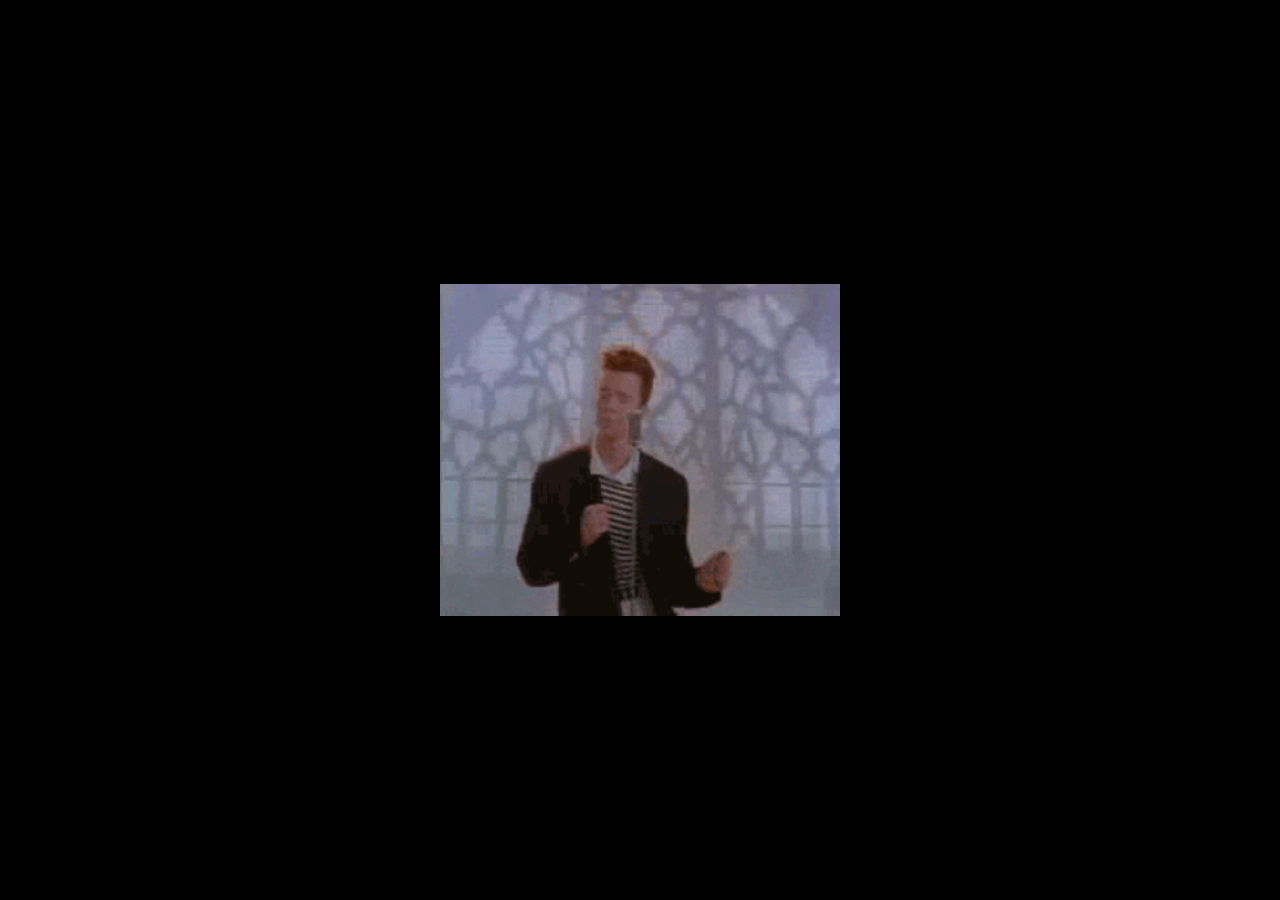
==== popup.html @ c505807d "Create popup.html" ====
<!DOCTYPE html>
<html lang="pl">
<head>
  <meta charset="UTF-8">
  <title>😈 Popup</title>
  <style>
    body {
      margin: 0;
      background: black;
      display: flex;
      justify-content: center;
      align-items: center;
      height: 100vh;
    }
    img {
      width: 100%;
      max-width: 400px;
    }
  </style>
</head>
<body>

<img src="media/R.gif">
<audio src="media/sound.mp3" autoplay loop></audio>

</body>
</html>
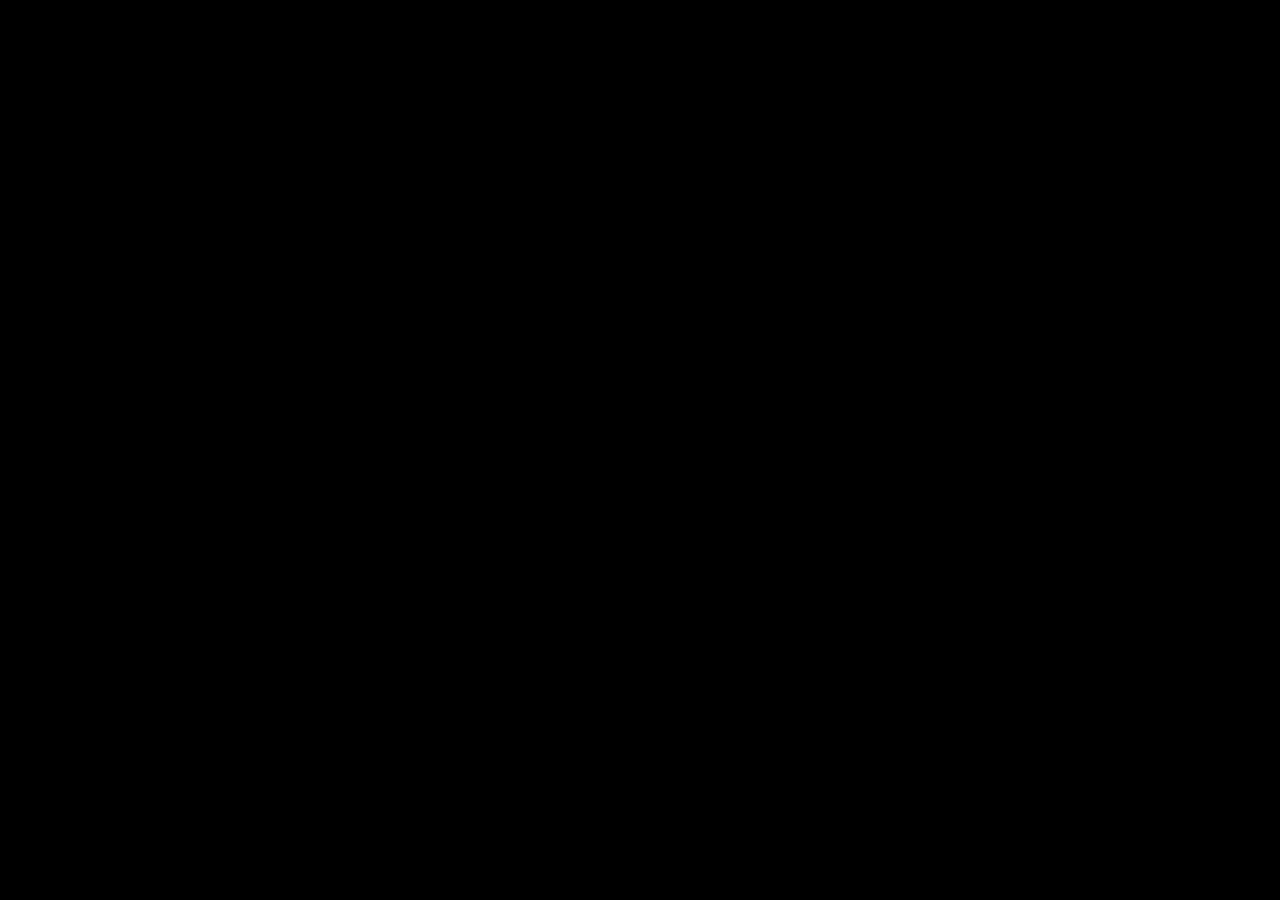
==== commit 9f416ed9: "Update popup.html" ====
--- a/popup.html
+++ b/popup.html
@@ -2,26 +2,21 @@
 <html lang="pl">
 <head>
   <meta charset="UTF-8">
-  <title>😈 Popup</title>
+  <title>Popup</title>
   <style>
     body {
       margin: 0;
-      background: black;
       display: flex;
       justify-content: center;
       align-items: center;
       height: 100vh;
+      background: black;
     }
-    img {
-      width: 100%;
-      max-width: 400px;
-    }
+    img { width: 100%; max-width: 400px; }
   </style>
 </head>
 <body>
-
-<img src="media/R.gif">
-<audio src="media/sound.mp3" autoplay loop></audio>
-
+  <img id="popupGif">
+  <audio src="media/sound.mp3" autoplay loop></audio>
 </body>
 </html>
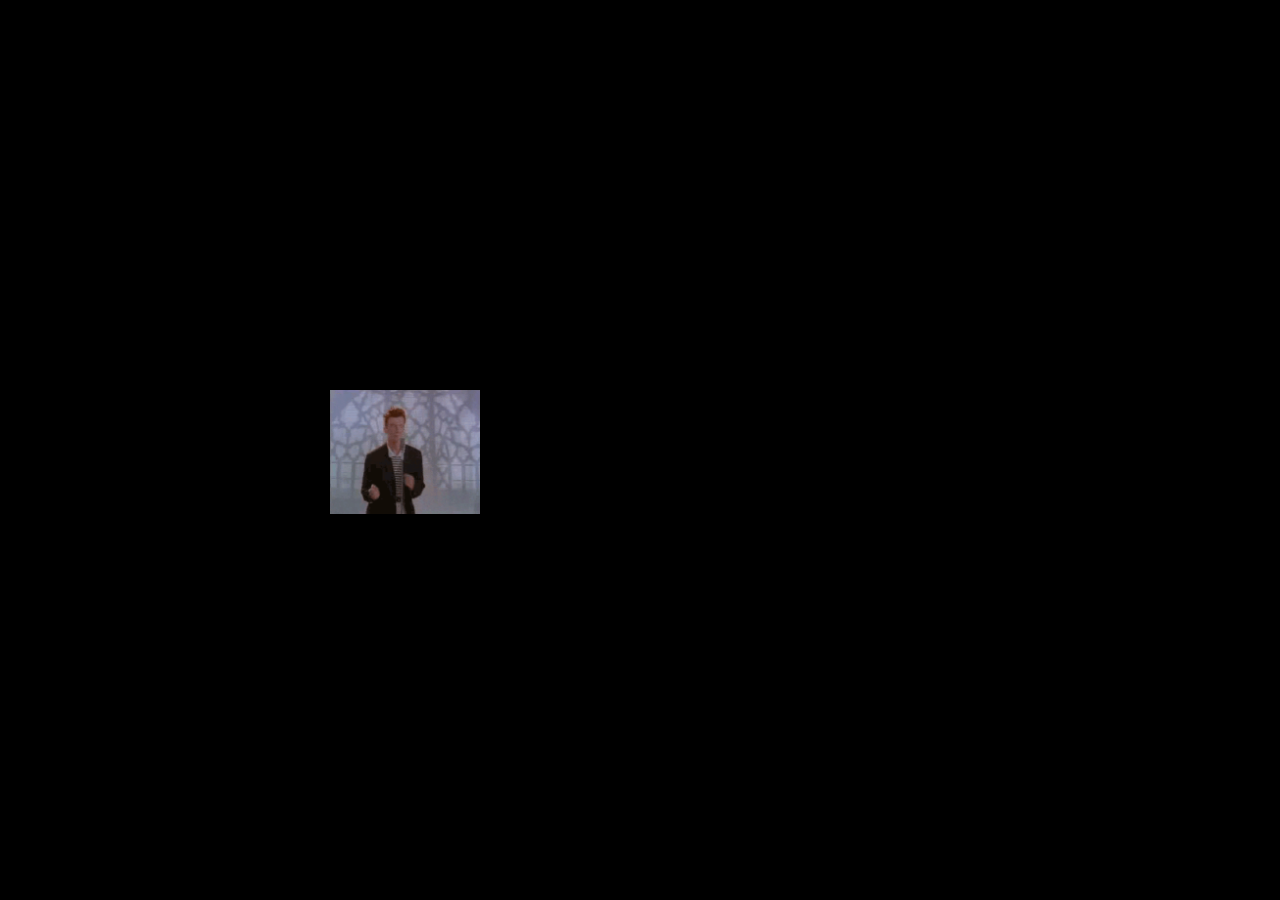
==== commit 45eed90d: "Update popup.html" ====
--- a/popup.html
+++ b/popup.html
@@ -6,17 +6,46 @@
   <style>
     body {
       margin: 0;
-      display: flex;
-      justify-content: center;
-      align-items: center;
+      overflow: hidden; /* ukrywa scroll */
+      background: black;
+      position: relative;
       height: 100vh;
-      background: black;
+      width: 100vw;
     }
-    img { width: 100%; max-width: 400px; }
+    #popupGif {
+      position: absolute;
+      width: 150px; /* rozmiar obrazka */
+    }
   </style>
 </head>
 <body>
-  <img id="popupGif">
+  <img id="popupGif" src="media/gif1.gif">
   <audio src="media/sound.mp3" autoplay loop></audio>
+
+  <script>
+    const img = document.getElementById("popupGif");
+
+    // startowa pozycja
+    let x = Math.random() * (window.innerWidth - 150);
+    let y = Math.random() * (window.innerHeight - 150);
+
+    // prędkość ruchu
+    let dx = 3;
+    let dy = 3;
+
+    function move() {
+      x += dx;
+      y += dy;
+
+      // odbicie od krawędzi
+      if (x + img.width >= window.innerWidth || x <= 0) dx = -dx;
+      if (y + img.height >= window.innerHeight || y <= 0) dy = -dy;
+
+      img.style.left = x + "px";
+      img.style.top = y + "px";
+    }
+
+    setInterval(move, 20); // 50 klatek/s
+  </script>
 </body>
 </html>
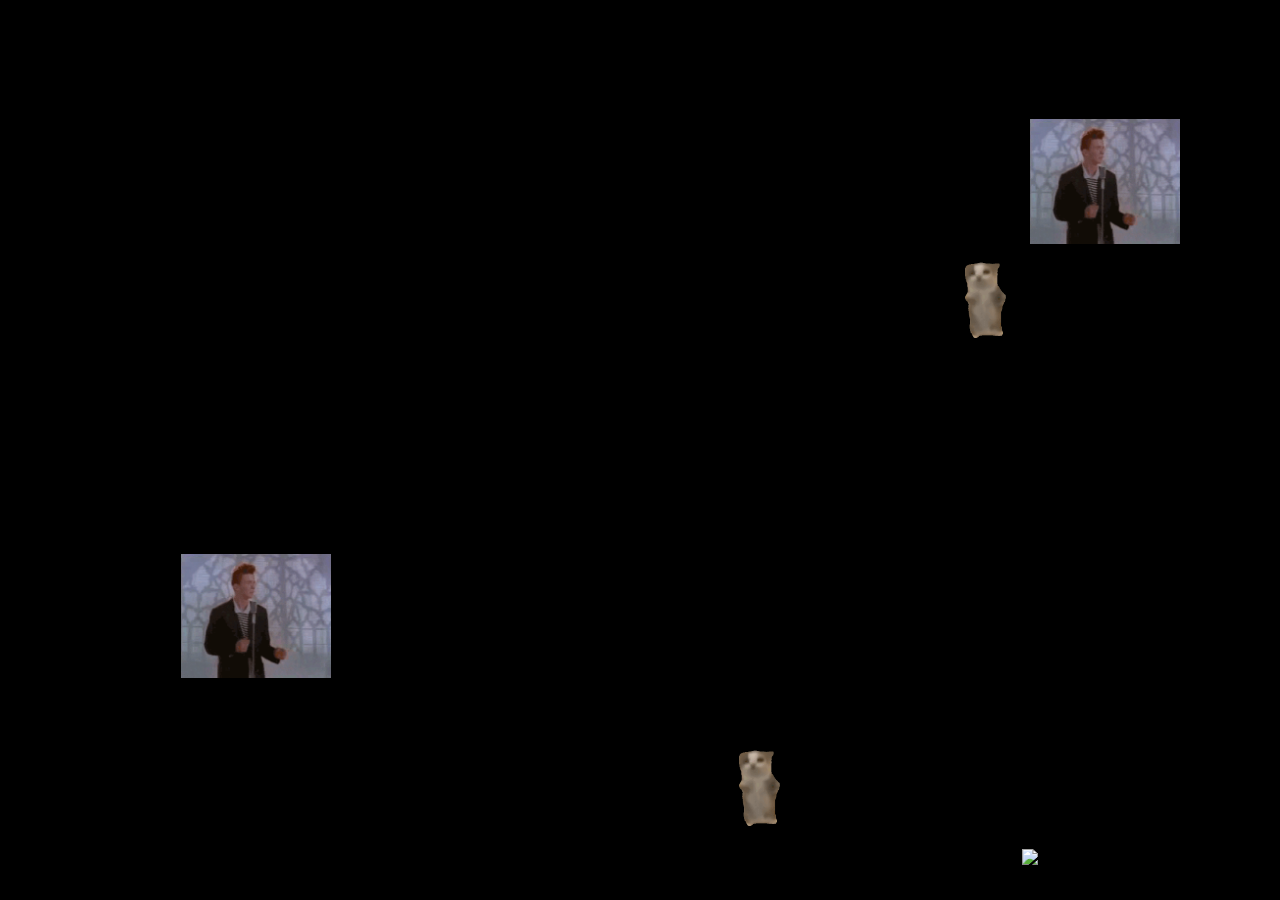
==== commit 17e3e268: "Update popup.html" ====
--- a/popup.html
+++ b/popup.html
@@ -6,46 +6,69 @@
   <style>
     body {
       margin: 0;
-      overflow: hidden; /* ukrywa scroll */
+      overflow: hidden;
       background: black;
       position: relative;
+      width: 100vw;
       height: 100vh;
-      width: 100vw;
     }
-    #popupGif {
+    .popupGif {
       position: absolute;
-      width: 150px; /* rozmiar obrazka */
+      width: 150px;
     }
   </style>
 </head>
 <body>
-  <img id="popupGif" src="media/gif1.gif">
-  <audio src="media/sound.mp3" autoplay loop></audio>
 
-  <script>
-    const img = document.getElementById("popupGif");
+<audio src="media/sound.mp3" autoplay loop></audio>
 
-    // startowa pozycja
-    let x = Math.random() * (window.innerWidth - 150);
-    let y = Math.random() * (window.innerHeight - 150);
+<script>
+const gifs = [
+  "media/gif1.gif",
+  "media/gif2.gif",
+  "media/gif3.gif"
+];
 
-    // prędkość ruchu
-    let dx = 3;
-    let dy = 3;
+const numGifs = 5; // liczba „popupów” w jednym oknie
+const elements = [];
 
-    function move() {
-      x += dx;
-      y += dy;
+for (let i = 0; i < numGifs; i++) {
+  const img = document.createElement("img");
+  img.className = "popupGif";
+  img.src = gifs[Math.floor(Math.random() * gifs.length)];
 
-      // odbicie od krawędzi
-      if (x + img.width >= window.innerWidth || x <= 0) dx = -dx;
-      if (y + img.height >= window.innerHeight || y <= 0) dy = -dy;
+  // startowa pozycja losowa
+  img.style.left = Math.random() * (window.innerWidth - 150) + "px";
+  img.style.top = Math.random() * (window.innerHeight - 150) + "px";
 
-      img.style.left = x + "px";
-      img.style.top = y + "px";
-    }
+  // prędkość losowa
+  img.dx = (Math.random() * 4 + 2) * (Math.random() < 0.5 ? 1 : -1);
+  img.dy = (Math.random() * 4 + 2) * (Math.random() < 0.5 ? 1 : -1);
 
-    setInterval(move, 20); // 50 klatek/s
-  </script>
+  document.body.appendChild(img);
+  elements.push(img);
+}
+
+// animacja
+function move() {
+  for (const img of elements) {
+    let x = parseFloat(img.style.left);
+    let y = parseFloat(img.style.top);
+
+    x += img.dx;
+    y += img.dy;
+
+    // odbicie od krawędzi
+    if (x + img.width >= window.innerWidth || x <= 0) img.dx = -img.dx;
+    if (y + img.height >= window.innerHeight || y <= 0) img.dy = -img.dy;
+
+    img.style.left = x + "px";
+    img.style.top = y + "px";
+  }
+}
+
+setInterval(move, 20);
+</script>
+
 </body>
 </html>
